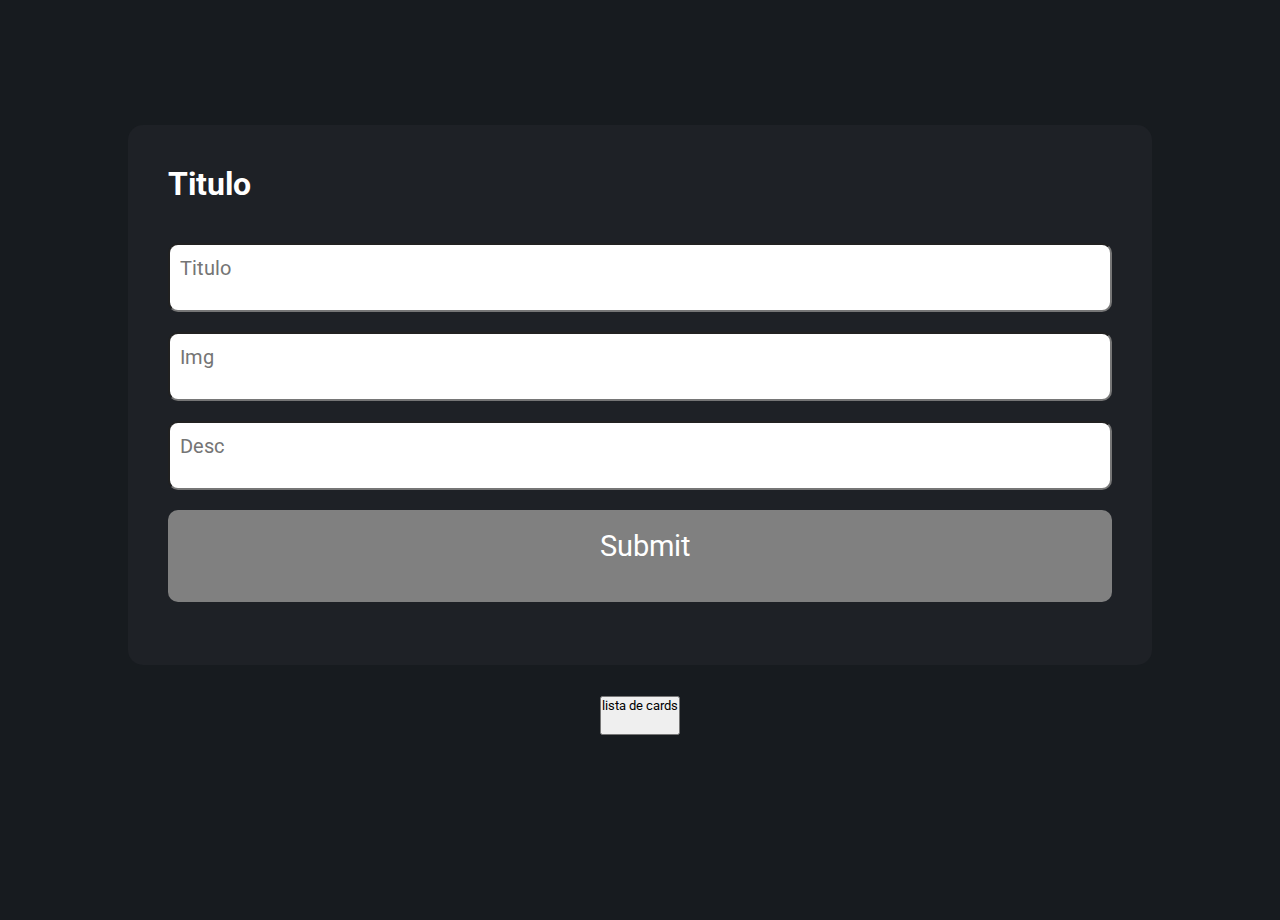
==== index.html @ 9821920a "2nd commit" ====
<!DOCTYPE html>
<html lang="pt-br">
  <head>
    <meta charset="UTF-8" />
    <meta http-equiv="X-UA-Compatible" content="IE=edge" />
    <meta name="viewport" content="width=device-width, initial-scale=1.0" />
    <link rel="stylesheet" href="./css/style.css" />

    <title>form</title>
  </head>
  <body>
    <form action="">
      <h1>Titulo</h1>
      <input id="cardTitulo" type="text" placeholder="Titulo" />
      <input id="cardImg" type="text" placeholder="Img" />
      <input id="cardDesc" type="text" placeholder="Desc" />
      <input id="cardSubmit" type="submit" class="submit submit_hover" />
    </form>

    <a href="./post.html" id="irListaCards"><button>lista de cards</button></a>
    <script href="scripts/index.js"></script>
  </body>
</html>
---- css/style.css ----
@import url("https://fonts.googleapis.com/css2?family=Roboto:wght@300;400;700&display=swap");

* {
  margin: 0px;
  padding: 0px;
  box-sizing: border-box;
  font-family: "Roboto";
  --background: rgb(23, 27, 31);
  --backgroundForm: rgb(30, 33, 38);
  --lightTxt: white;
  --btns: gray;
  padding-bottom: 20px;
}

body {
  height: 100vh;
  display: flex;
  flex-direction: column;
  align-items: center;
  justify-content: center;
  background-color: var(--background);
  gap: 30px;
  padding-bottom: 20px;
}
form {
  border-radius: 15px;
  padding: 40px;
  height: 60vh;
  width: 80vw;
  background-color: var(--backgroundForm);
  display: flex;
  gap: 20px;
  flex-direction: column;
  justify-self: center;
}
h1 {
  align-self: flex-start;
  color: var(--lightTxt);
}
input {
  height: 15%;
  border-radius: 10px;
  font-size: 20px;
  padding-left: 10px;
  justify-self: center;
}
.submit {
  height: 20%;
  border-radius: 10px;
  border: none;

  font-size: 1.8rem;
  color: var(--lightTxt);
  background-color: var(--btns);
}
.submit:disabled {
  background-color: rgb(54, 54, 54);
}

.submit_hover:hover {
  background-color: rgb(0, 136, 221);
  transform: scale(1.1);
  transition: 0.5s;
}
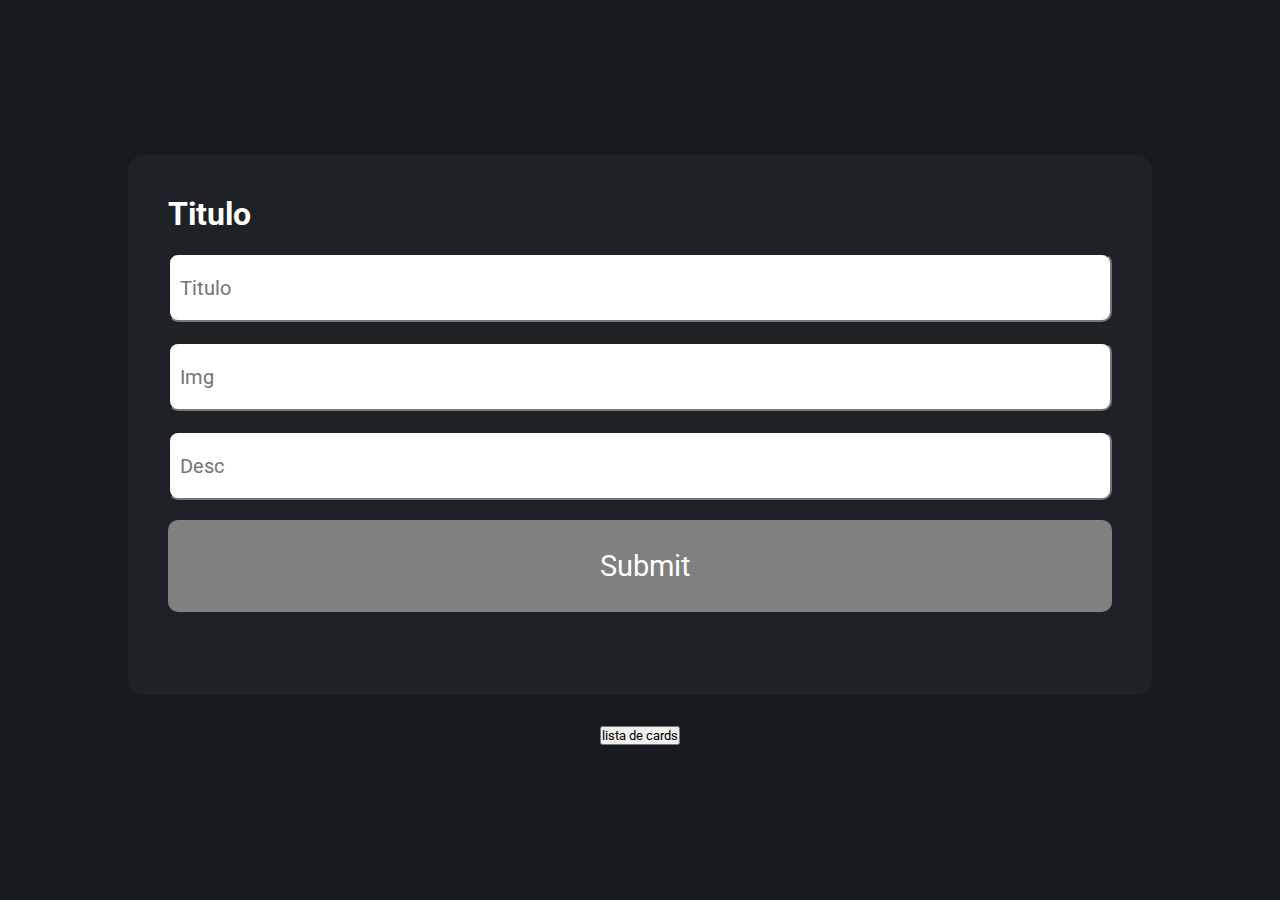
==== commit 5230b5e4: "att" ====
--- a/index.html
+++ b/index.html
@@ -21,3 +21,4 @@
     <script href="scripts/index.js"></script>
   </body>
 </html>
+
--- a/css/style.css
+++ b/css/style.css
@@ -9,7 +9,7 @@
   --backgroundForm: rgb(30, 33, 38);
   --lightTxt: white;
   --btns: gray;
-  padding-bottom: 20px;
+  
 }
 
 body {
@@ -20,7 +20,7 @@
   justify-content: center;
   background-color: var(--background);
   gap: 30px;
-  padding-bottom: 20px;
+  
 }
 form {
   border-radius: 15px;
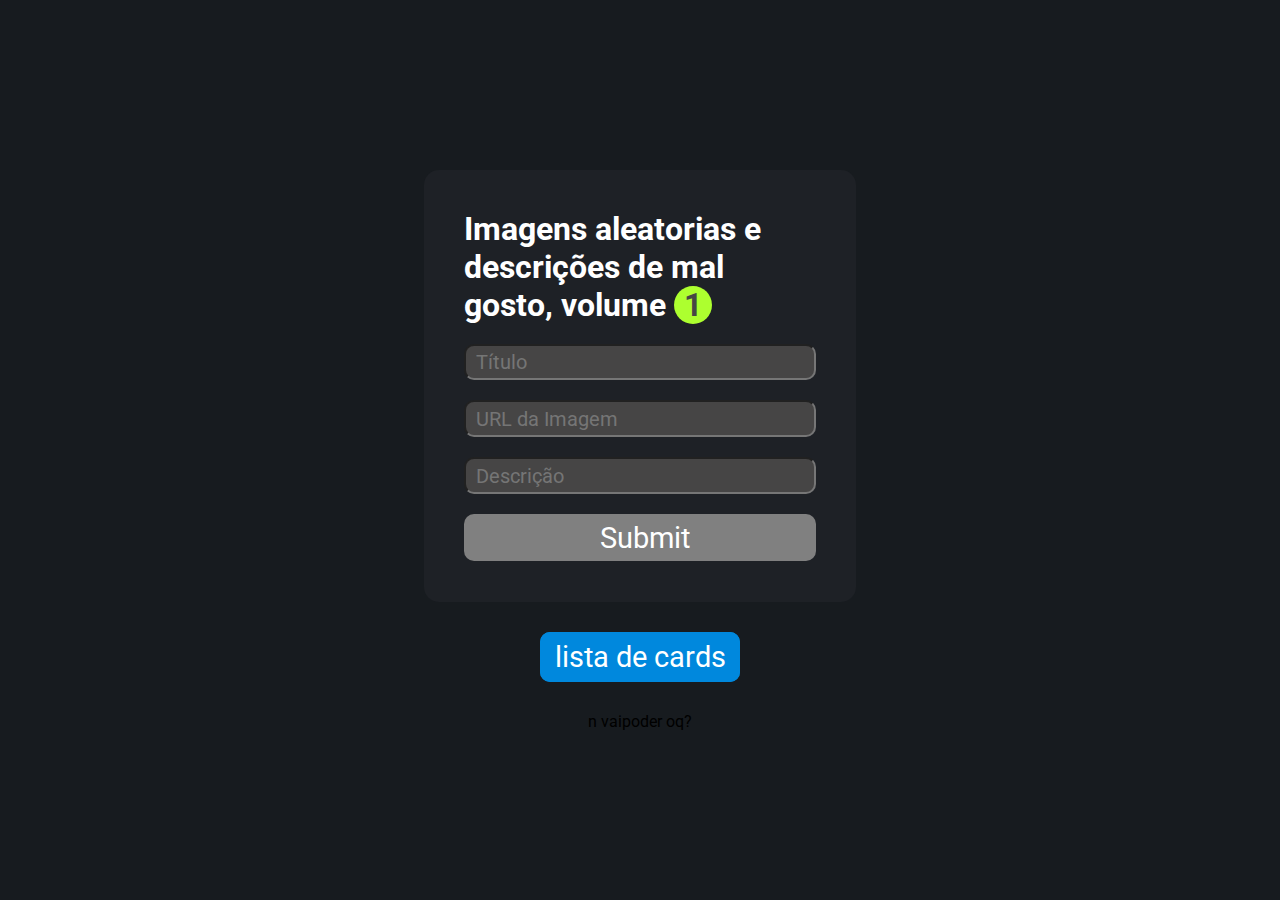
==== commit efb900df: "att aula dia 09/11/22" ====
--- a/index.html
+++ b/index.html
@@ -10,15 +10,16 @@
   </head>
   <body>
     <form action="">
-      <h1>Titulo</h1>
-      <input id="cardTitulo" type="text" placeholder="Titulo" />
-      <input id="cardImg" type="text" placeholder="Img" />
-      <input id="cardDesc" type="text" placeholder="Desc" />
+      <h1>Imagens aleatorias e descrições de mal gosto, volume <span>1</span></h1>
+      <input id="cardTitulo" type="text" placeholder="Título" />
+      <input id="cardImg" type="text" placeholder="URL da Imagem" />
+      <input id="cardDesc" type="text" placeholder="Descrição" />
       <input id="cardSubmit" type="submit" class="submit submit_hover" />
     </form>
 
-    <a href="./post.html" id="irListaCards"><button>lista de cards</button></a>
+    <a href="./post.html" class="irListaCards"><button class="irListaCards">lista de cards</button></a>
     <script href="scripts/index.js"></script>
   </body>
 </html>
 
+n vaipoder oq?
--- a/css/style.css
+++ b/css/style.css
@@ -25,8 +25,8 @@
 form {
   border-radius: 15px;
   padding: 40px;
-  height: 60vh;
-  width: 80vw;
+  height: 432px;
+  width: 432px;
   background-color: var(--backgroundForm);
   display: flex;
   gap: 20px;
@@ -43,12 +43,12 @@
   font-size: 20px;
   padding-left: 10px;
   justify-self: center;
+  background-color: rgb(70, 69, 69);
 }
 .submit {
   height: 20%;
   border-radius: 10px;
   border: none;
-
   font-size: 1.8rem;
   color: var(--lightTxt);
   background-color: var(--btns);
@@ -57,8 +57,27 @@
   background-color: rgb(54, 54, 54);
 }
 
-.submit_hover:hover {
+
+.irListaCards {
+  width: 200px;
+  height: 50px;
+  border:  0;
+  font-size: 1.8rem;
+  border-radius: 10px;
   background-color: rgb(0, 136, 221);
-  transform: scale(1.1);
-  transition: 0.5s;
+  color: var(--lightTxt);
+  cursor: pointer;
 }
+
+@media (max-width: 475px){
+  form{
+    width: 90%;
+  }
+}
+
+span {
+  background-color: greenyellow;
+  padding: 0 10px 0 10px;
+  border-radius: 100px;
+  color: rgb(70, 69, 69);
+}
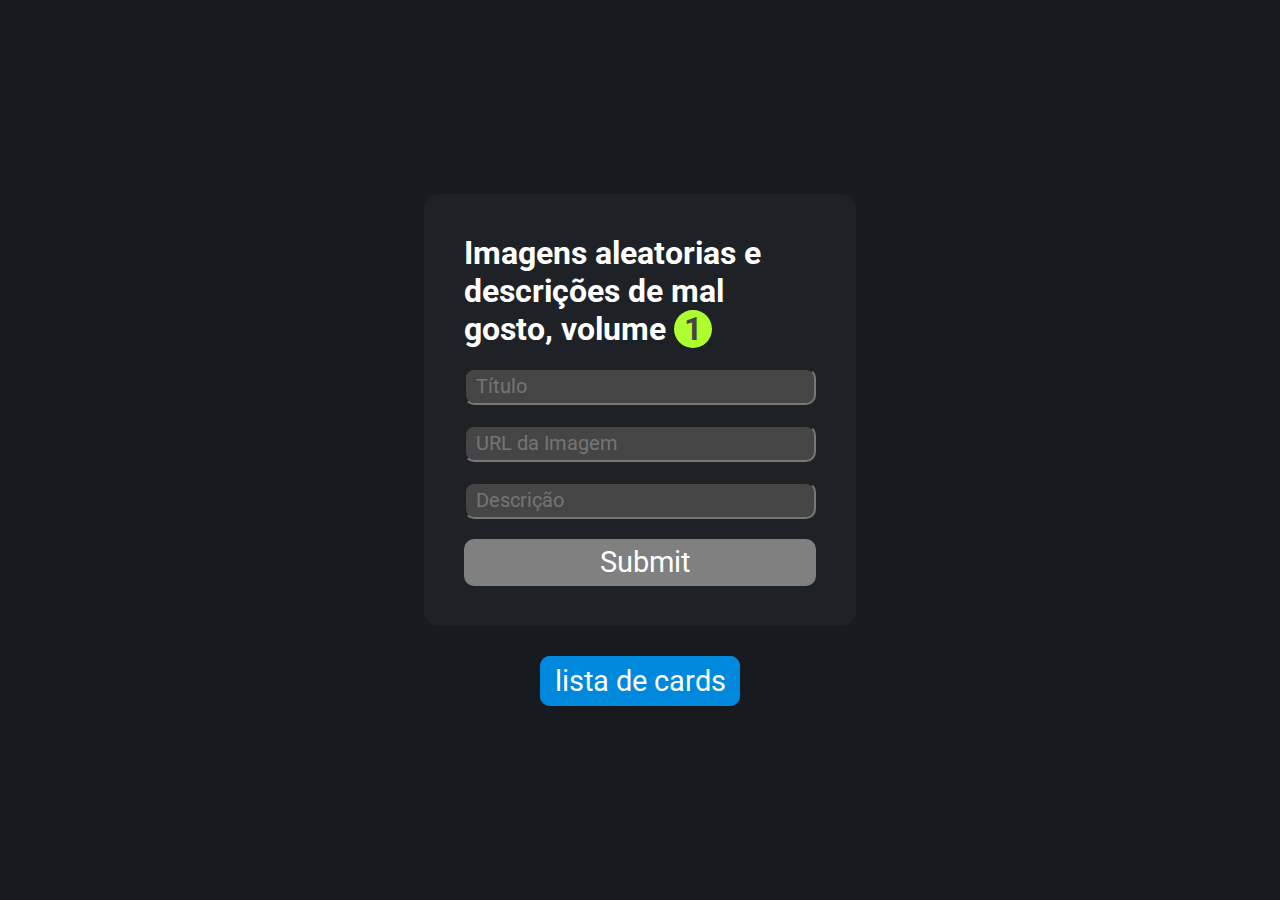
==== commit f9435a02: "att depois da aula 10/11/22" ====
--- a/index.html
+++ b/index.html
@@ -5,7 +5,7 @@
     <meta http-equiv="X-UA-Compatible" content="IE=edge" />
     <meta name="viewport" content="width=device-width, initial-scale=1.0" />
     <link rel="stylesheet" href="./css/style.css" />
-
+    <script src="scripts/index.js" defer></script>
     <title>form</title>
   </head>
   <body>
@@ -18,8 +18,6 @@
     </form>
 
     <a href="./post.html" class="irListaCards"><button class="irListaCards">lista de cards</button></a>
-    <script href="scripts/index.js"></script>
+   
   </body>
-</html>
-
-n vaipoder oq?
+</html>--- a/css/style.css
+++ b/css/style.css
@@ -9,7 +9,6 @@
   --backgroundForm: rgb(30, 33, 38);
   --lightTxt: white;
   --btns: gray;
-  
 }
 
 body {
@@ -20,7 +19,6 @@
   justify-content: center;
   background-color: var(--background);
   gap: 30px;
-  
 }
 form {
   border-radius: 15px;
@@ -57,11 +55,10 @@
   background-color: rgb(54, 54, 54);
 }
 
-
 .irListaCards {
   width: 200px;
   height: 50px;
-  border:  0;
+  border: 0;
   font-size: 1.8rem;
   border-radius: 10px;
   background-color: rgb(0, 136, 221);
@@ -69,8 +66,8 @@
   cursor: pointer;
 }
 
-@media (max-width: 475px){
-  form{
+@media (max-width: 475px) {
+  form {
     width: 90%;
   }
 }
